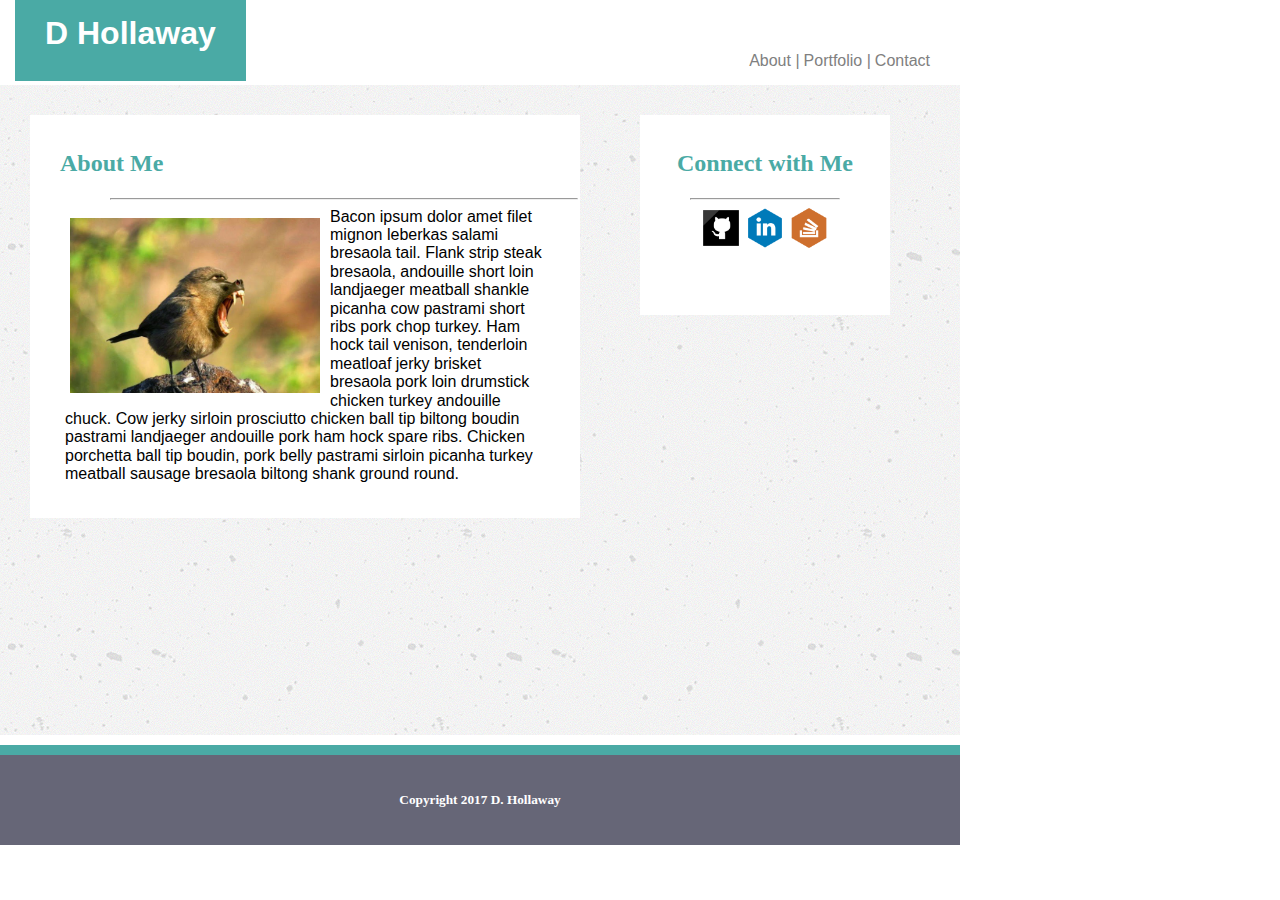
==== index.html @ c1c58e47 "Added initial files." ====
<!DOCTYPE html>
<html>

    <head>
        <title>About Me!</title>
        <link rel="stylesheet" href="assets/css/style.css">
        <link rel="stylesheet" href="assets/css/reset.css">
    </head>



<body>
    <header>
      <!-- My name and nav bar with about, portfolio, and contact-->
        <h1 class="h1_dHollaway">D Hollaway</h1>

        <nav class = "headerNav">
            <a href="index.html">About |</a>
            <a href="portfolio.html">Portfolio |</a>
            <a href="contact.html">Contact</a>
        </nav>

    </header>
    <!-- Includes About and Connect with me divs -->
    <div id="flexContainer">
        <div id="mainContainer">
                <div id="AboutMe">
                    <!-- About me with image and text -->
                <h2 class="aboutMeTitle">About Me</h2>
                    <hr class="hrLine">
                    <img class="imageAbout" src="assets/images/birdGorilla.jpg" width="250" height="175">
                    <p class="aboutMeText">Bacon ipsum dolor amet filet mignon leberkas salami bresaola tail. Flank strip steak
                        bresaola, andouille short loin landjaeger meatball shankle picanha cow pastrami short
                        ribs pork chop turkey. Ham hock tail venison, tenderloin meatloaf jerky brisket bresaola
                        pork loin drumstick chicken turkey andouille chuck. Cow jerky sirloin prosciutto chicken
                        ball tip biltong boudin pastrami landjaeger andouille pork ham hock spare ribs. Chicken
                        porchetta ball tip boudin, pork belly pastrami sirloin picanha turkey meatball sausage
                        bresaola biltong shank ground round.</p>
                </div>

                <div id="ConnectWithMe">
                    <!-- Add logos here-->
                    <h2>Connect with Me</h2>
                    <hr>
                        <!--Can I control the image width and height with css?-->
                        <a href="https://github.com/BakerShoeMaker"><img src="assets/images/logo_github.png" width="40px" height="40px" ></a>
                        <a href="https://www.linkedin.com/"><img src="assets/images/logo_linkin.png" width="40px" height="40px"></a>
                        <a href="https://stackoverflow.com/"><img src="assets/images/logo_stackoverflow.png" width="40px" height="40px"></a>
                </div>
        </div>

    </div>
        <div class="footerborder"></div>
        <footer>
            <!-- Copyright info-->

            <h5 >Copyright 2017 D. Hollaway  </h5>
        </footer>

</body>


</html>
---- assets/css/style.css ----
* {
    box-sizing: border-box;
    text-align: center;
    /*width: 960px;
    height: 650px;*/
}
#flexContainer{
    display: -webkit-flex;
    display: flex;
    width: 960px;
    height: 650px;
}

header{
    width: 960px;
    margin-bottom: 0px;
    padding: 15px;
    text-align: left;
}
header h1{
    text-align: left;
    padding: 30px;
}

ul{
alignment: right;
}

li{
    display: inline;
}

p{

    font-family: 'Arial', 'Helvetica Neue', Helvetica, sans-serif;
}
hr{
    color: lightgray;

}
.hrLine{
    width: 95%;
}
h2{
    color: #4aaaa5;
    font-family:  'Georgia', Times, Times New Roman, serif;
    padding-top:15px;
}
h1{
    font-family:'Arial', 'Helvetica Neue', Helvetica, sans-serif;
    text-align: right;
    color: white;
}
h4 span{
    color: white;
    font: bold 12px Arial, Helvetica, san-serif;
    height: 15px;
    letter-spacing: -1px;
    background: #4aaaa5;
    padding: 10px;
    /*https://css-tricks.com/text-blocks-over-image/*/
}

h5{
    text-align: center;
}
nav a {

    font-family: 'Arial', 'Helvetica Neue', Helvetica, sans-serif; ;
}
hr{
    display:block;
    border-width: 1px;
    margin-top: 5px;
    margin-left: 50px;
    margin-right: 50px;
}
a:link, a:visited, a:hover, a:active {

    text-decoration: none;
    color: grey;

}

.h1_dHollaway
{
    background-color: #4aaaa5;
    display: inline;

}
.imageAbout{
    float: left;
    margin: 10px;
}
.aboutMeText{
    text-align: left;
    margin: 5px;

}
.aboutMeTitle {
    text-align: left;
}
#mainContainer{
    background-image: url("../images/concrete-texture.png");
    width: 100%;

}

.headerNav{text-align: right;padding-right: 15px;}


#AboutMe{
    margin: 30px;
    padding-bottom: 30px;
    padding-right: 30px;
    padding-left: 30px;
    background-color: #ffffff;
    width: 550px;
    float: left;
}

#Contact{
    margin: 30px;
    padding-bottom: 30px;
    padding-right: 30px;
    padding-left: 30px;
    background-color: white;
    width: 550px;
    float: left;

}

#Portfolio{
    margin: 30px;
    padding-bottom: 30px;
    padding-right: 30px;
    padding-left: 30px;
    background-color: white;
    width: 550px;
    float: left;
}
.imagePortfolio{

    float:left;
    padding: 10px;
}
.image1{
    position: absolute;
    top: 292px;
    left:115px;
    /*opacity:.75;*/
    display: inline;
    float: left;
}
.image2{
    position: absolute;
    top: 290px;
    left:330px;
    /*opacity:.75;*/
    display: inline;
    float: left;
}
.image3{
    position: absolute;
    top: 440px;
    left:115px;
    /*opacity:.75;*/
    display: inline;
    float: left;
}
.image4{
    position: absolute;
    top: 440px;
    left:360px;
    /*opacity:.75;*/
    display: inline;
    float: left;
}

.image3{
    position: absolute;
    top: 440px;
    left:115px;
    /*opacity:.75;*/
    display: inline;
    float: left;
}
.image4{
    position: absolute;
    top: 440px;
    left:360px;
    /*opacity:.75;*/
    display: inline;
    float: left;
}

.image5{
    position: absolute;
    top: 590px;
    left:135px;
    /*opacity:.75;*/
    display: inline;
    float: left;
}
.image6{
    position: absolute;
    top: 592px;
    left:315px;
    /*opacity:.75;*/
    display: inline;
    float: left;
}
#ConnectWithMe {
    margin: 30px;
    margin-right: 30px;
    background-color: #ffffff;
    padding-bottom: 20px;
    height: 200px;
    width:250px;
    float:left;
}

.button{
    background-color: #4aaaa5;
    border: none;
    color: white;
    padding:10px;
    text-align: center;
    font-size: 16px;
    margin-top: 10px;
    cursor: pointer;
    width: 115px;
    display: block;
}
.footerborder {
    padding: 5px;
    margin-top: 10px;
    background-color: #4aaaa5;
    display: flex;
    width: 960px;
}

.formContact{
    color:grey;
    text-align: left;
    font-family: 'Arial', 'Helvetica Neue', Helvetica, sans-serif;
    margin:50px;
}

.inputText{

    display: block;
    width: 90%;

}
.formTextTop p {

    display:block;
    font-family: 'Arial', 'Helvetica Neue', Helvetica, sans-serif;
    padding: 0px;;
    margin:1px;
}
footer{
    background-color:#667 ;
    text-align: center;
    color: #fff;
    padding: 15px;
    display: flex;
    width: 960px;
}
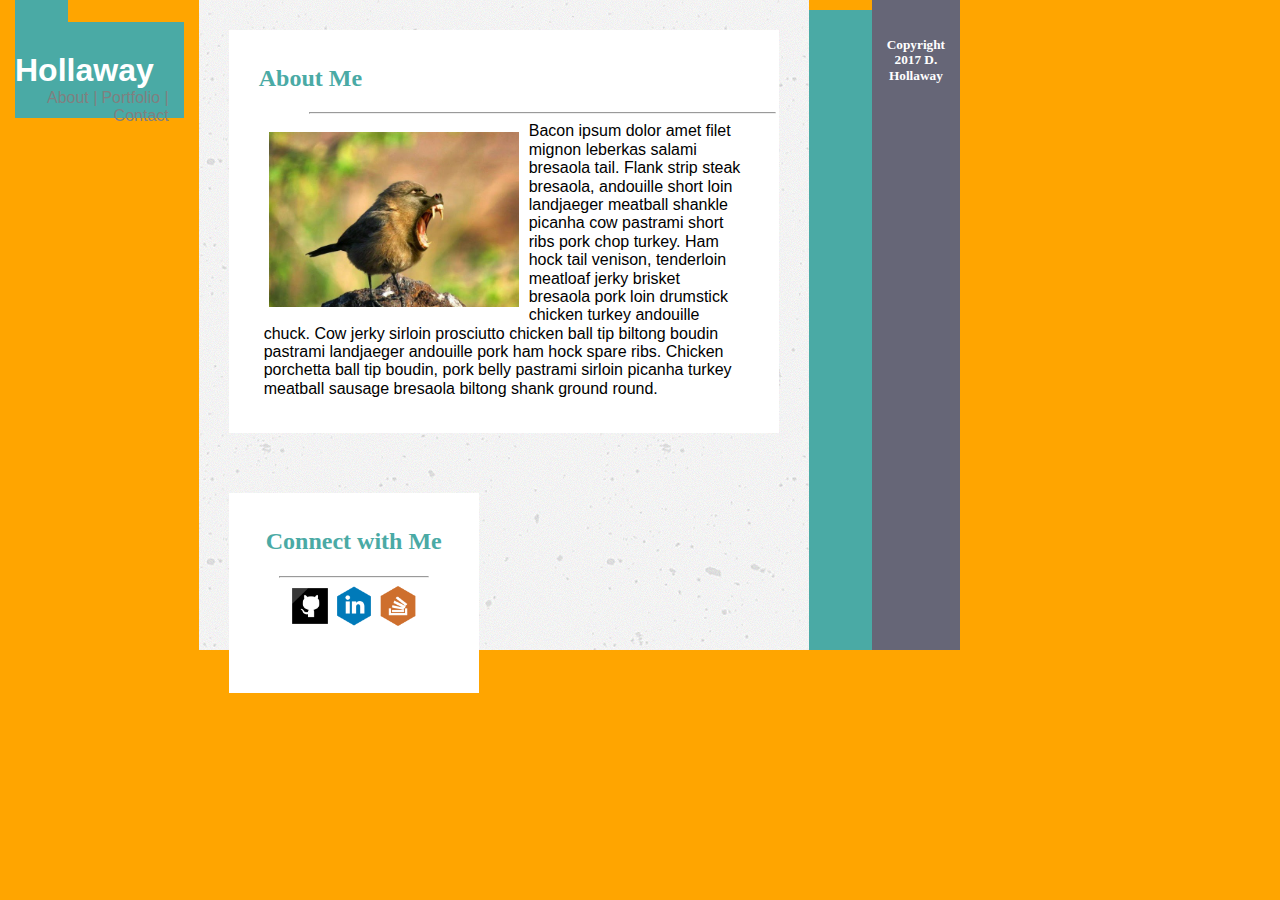
==== commit 567a10a4: "Still having issues with screen sizes." ====
--- a/index.html
+++ b/index.html
@@ -2,9 +2,11 @@
 <html>
 
     <head>
+        <meta name="viewport" content="width=device-width, initial-scale=1.0">
         <title>About Me!</title>
+        <link rel="stylesheet" href="assets/css/reset.css">
         <link rel="stylesheet" href="assets/css/style.css">
-        <link rel="stylesheet" href="assets/css/reset.css">
+
     </head>
 
 
--- a/assets/css/style.css
+++ b/assets/css/style.css
@@ -268,3 +268,34 @@
     display: flex;
     width: 960px;
 }
+
+/* media queries*/
+@media only screen and  (max-width: 640px) {
+    body {
+        display: -webkit-flex;
+        display: flex;
+        width: 640px;
+        background-color: blue;
+        /*height: 650px;*/
+    }
+}
+
+@media only screen and (max-width: 768px) {
+    body {
+        display: -webkit-flex;
+        display: flex;
+        width: 768px;
+        background-color:red;
+        /*height: 650px;*/
+    }
+}
+
+@media only screen and (min-width: 980px) {
+    body {
+        display: -webkit-flex;
+        display: flex;
+        width: 960px;
+        background-color: orange;
+        /*height: 650px;*/
+    }
+}